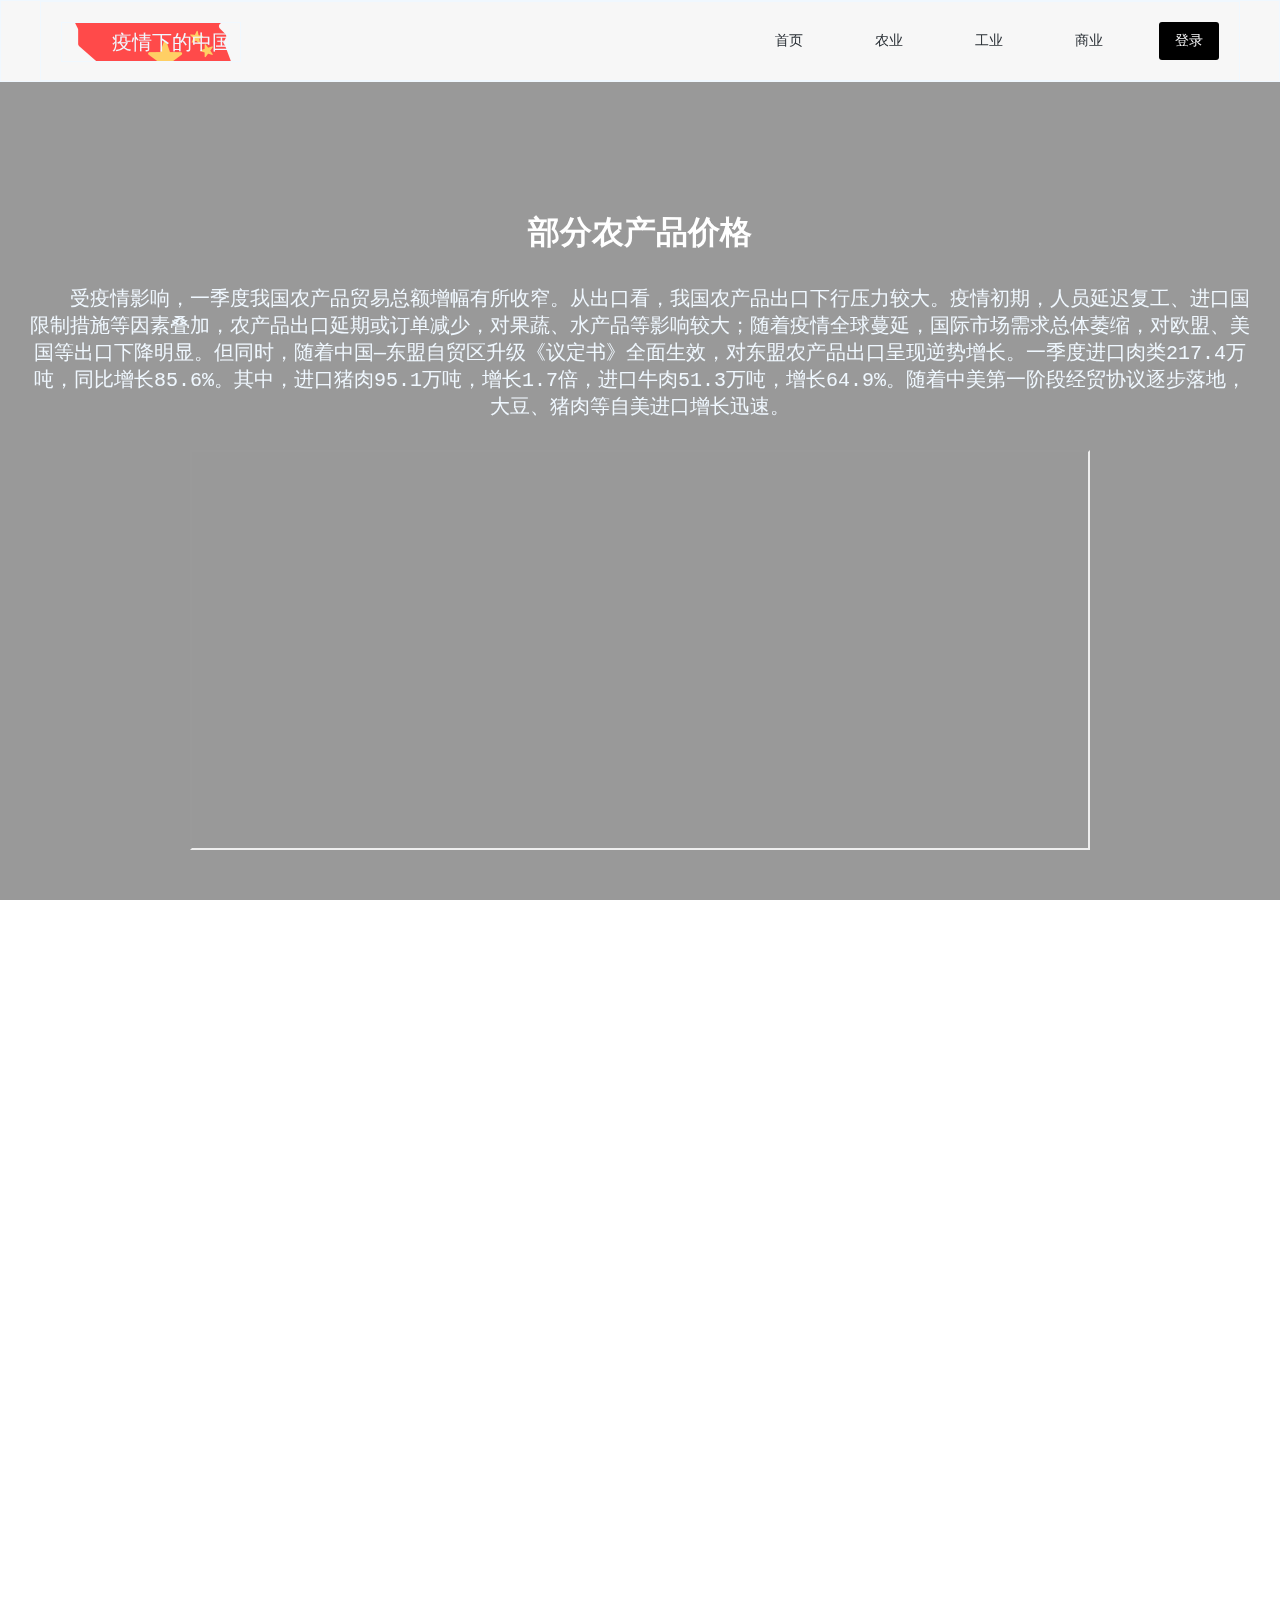
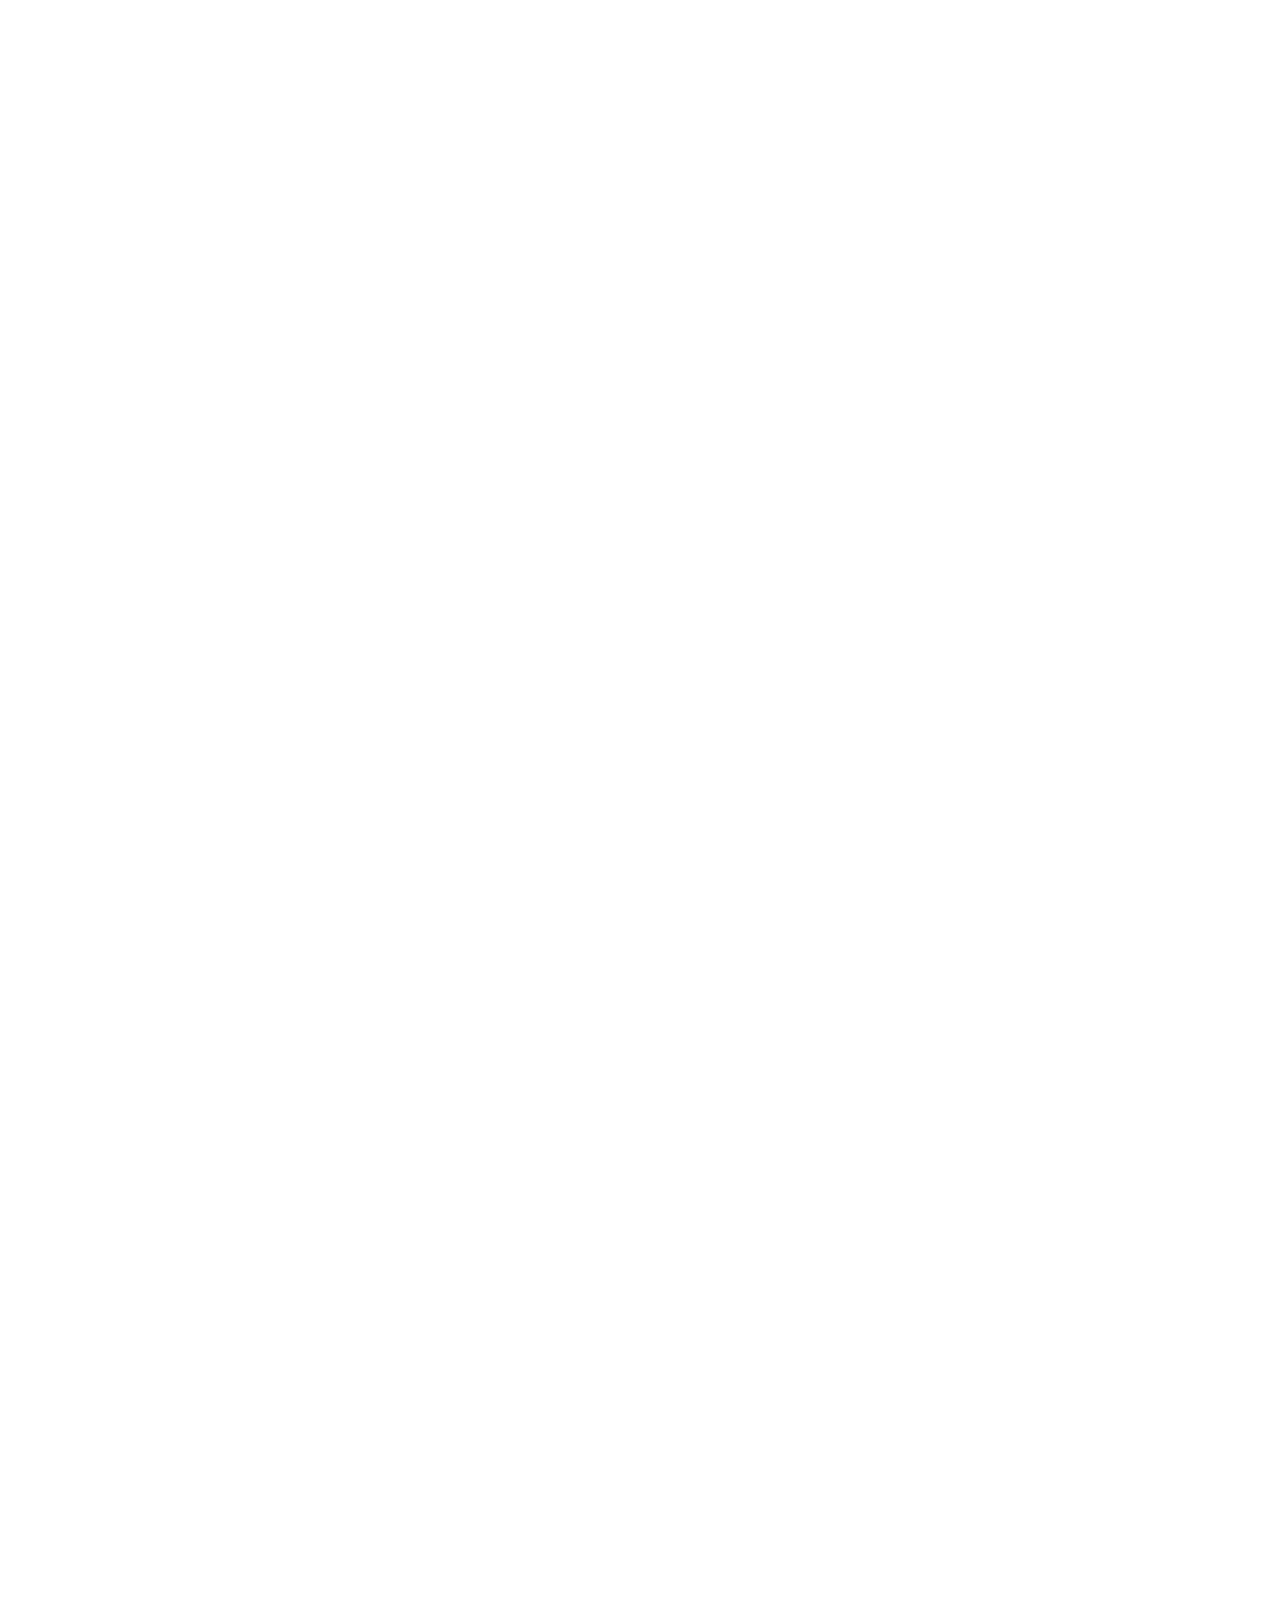
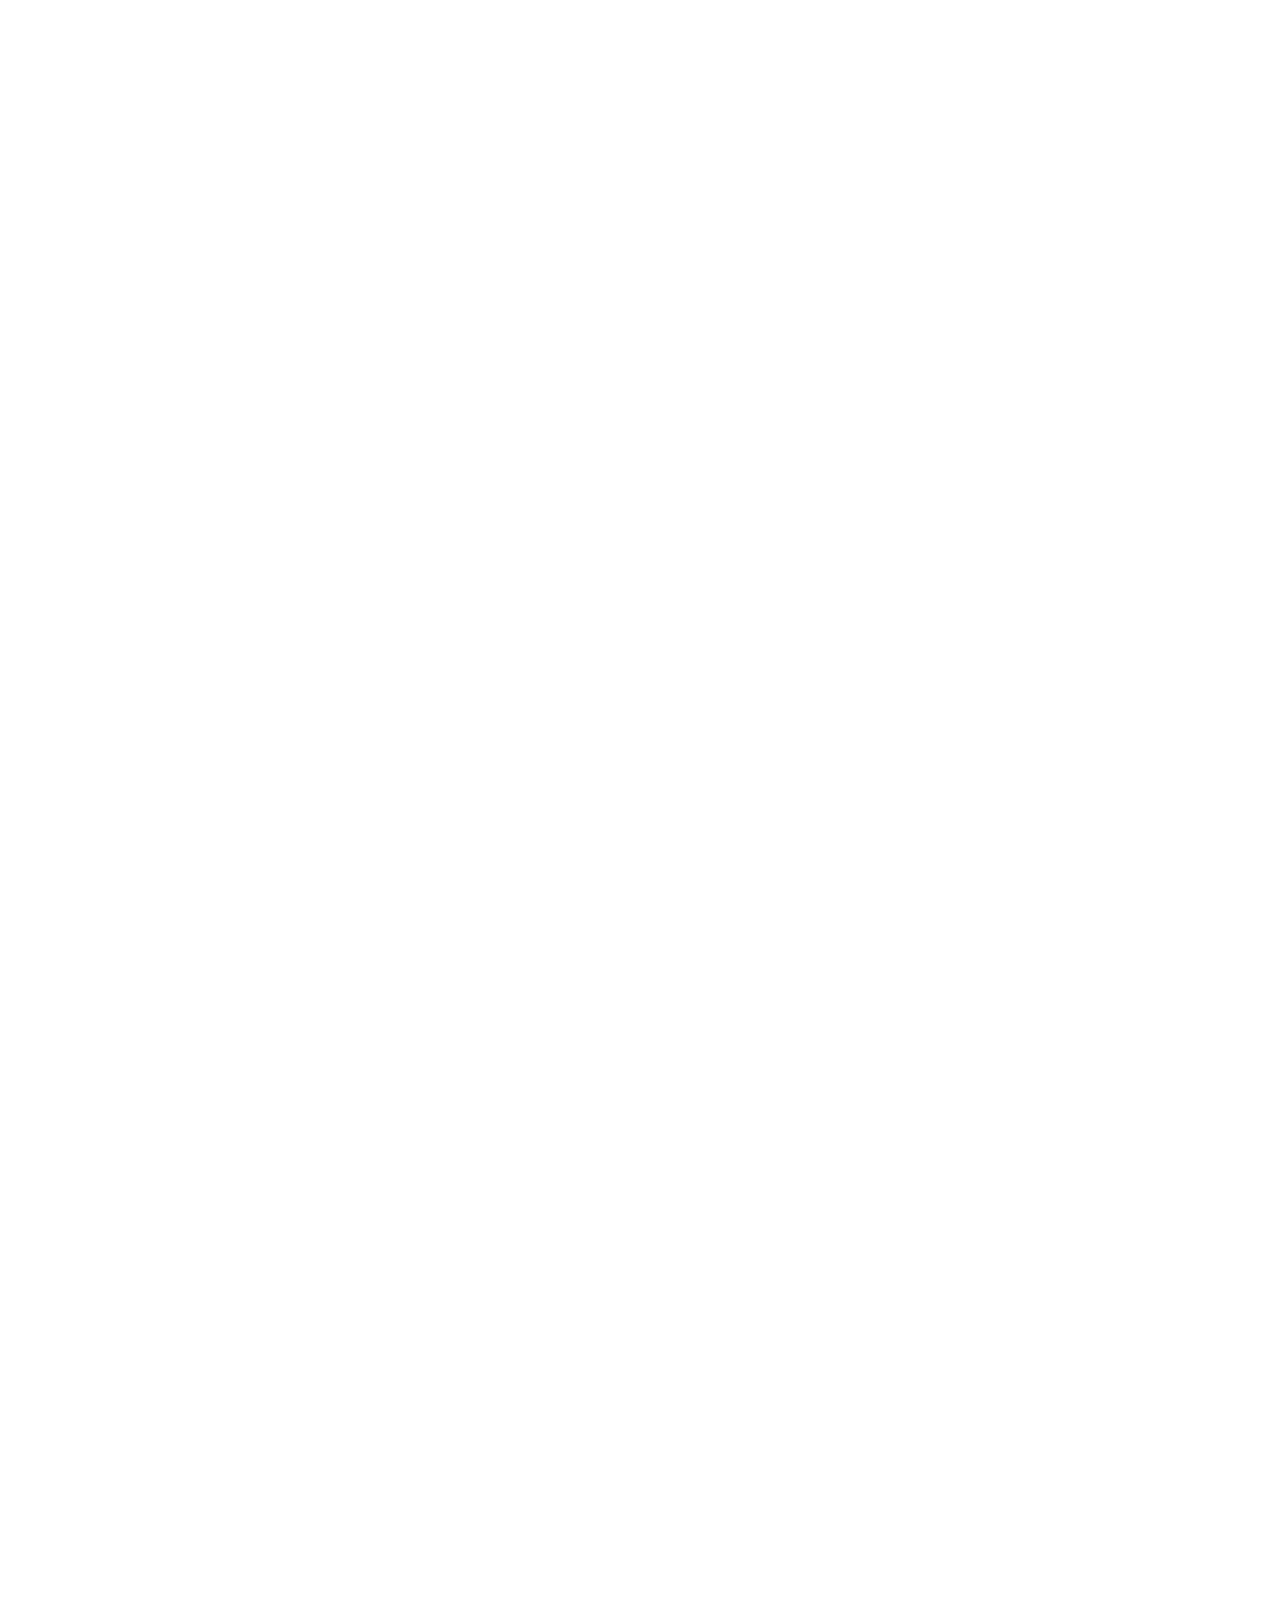
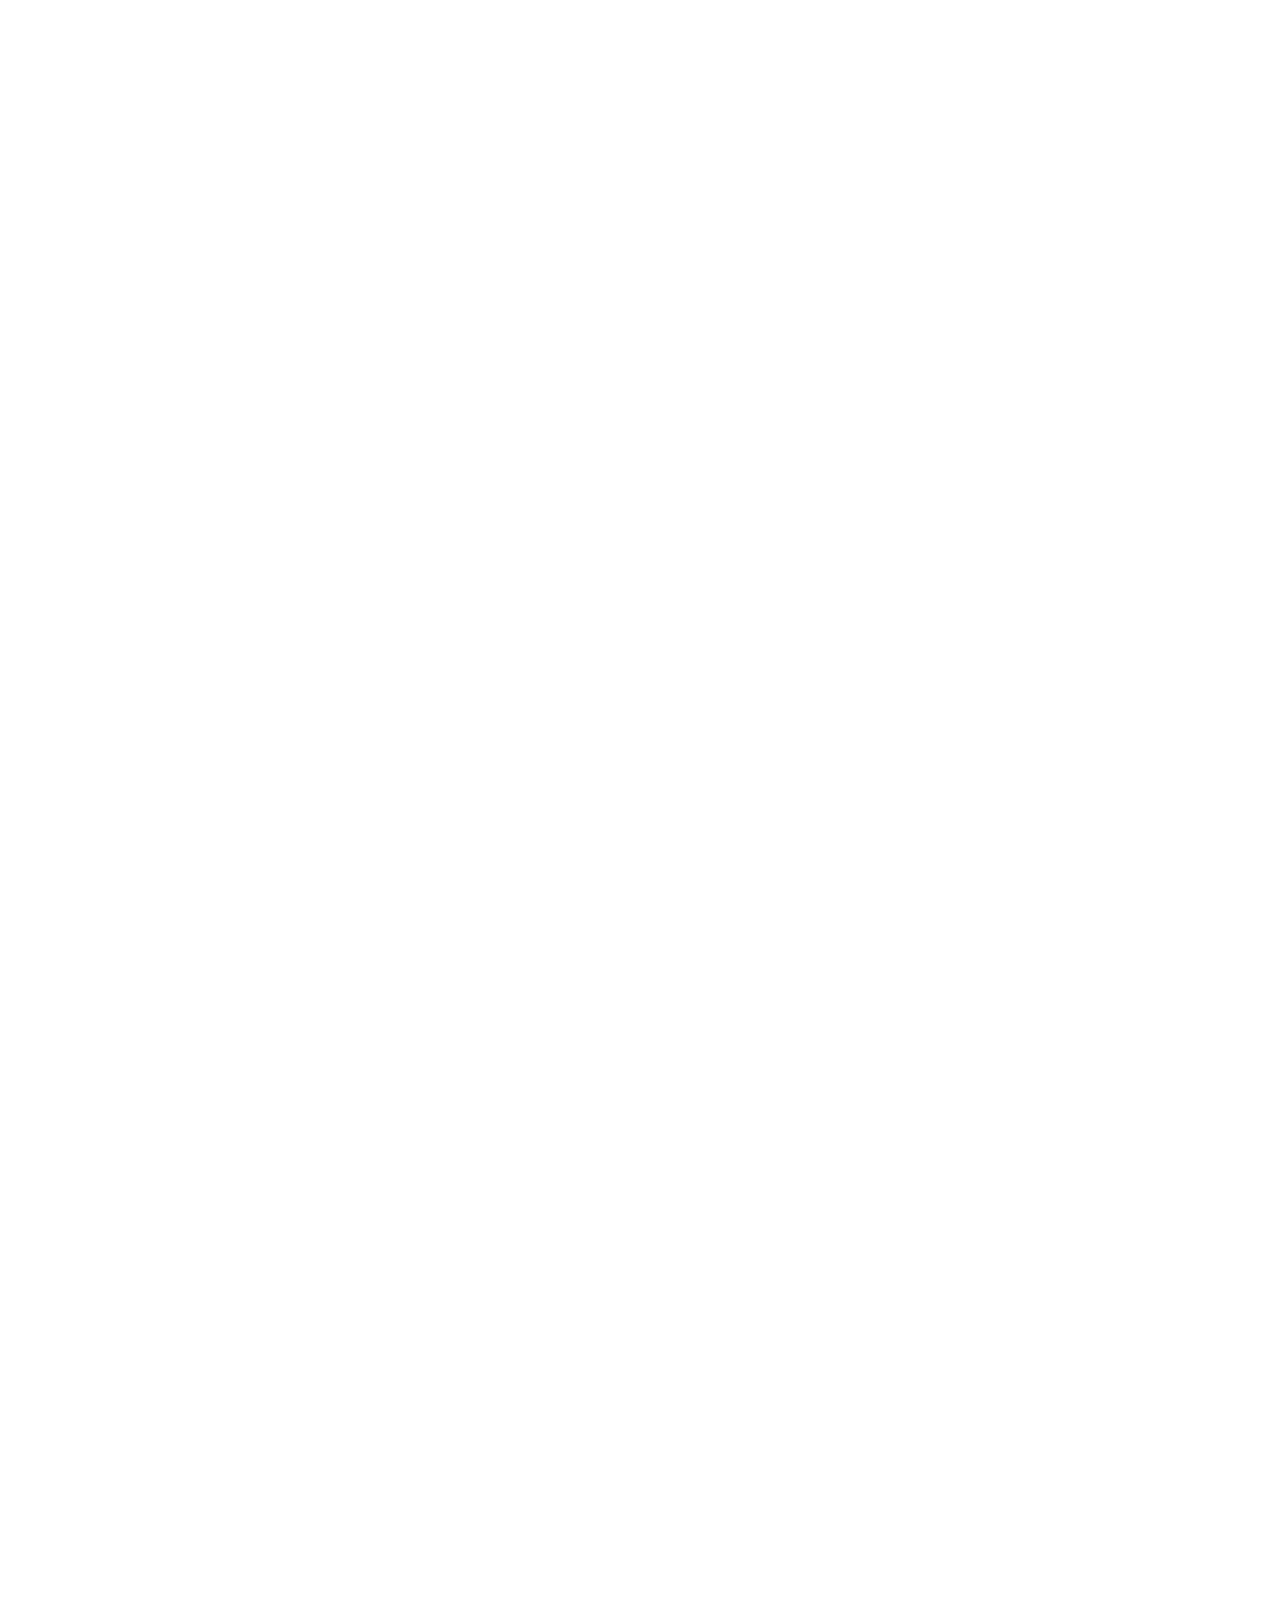
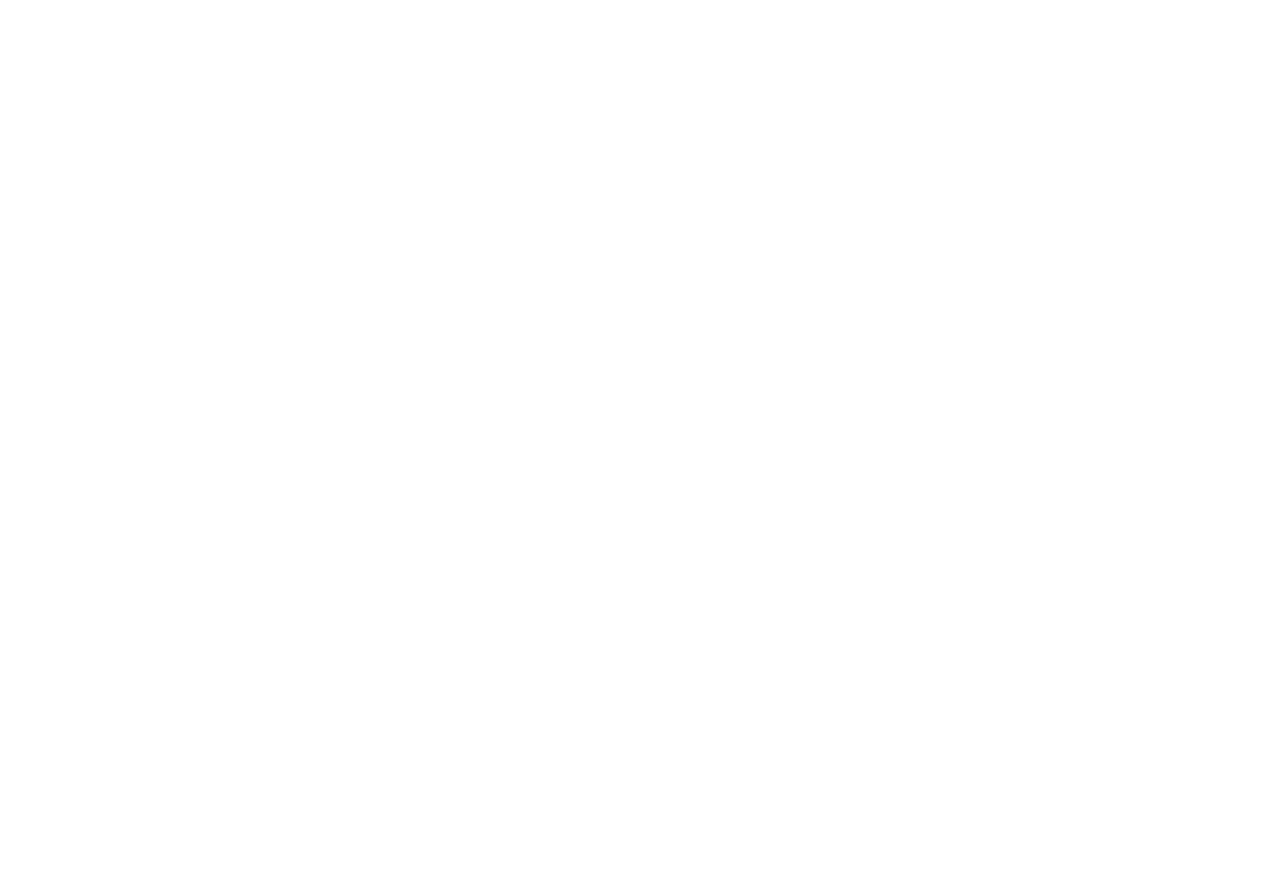
==== 农业/index.html @ 056273b5 "update files" ====
<!doctype html>
<html lang="ch">
<head>
<meta charset="utf-8">
<title>果蔬</title>
	<link rel="stylesheet" href="css/1.css"/>
	<link rel="stylesheet" href="css/header.css" />
</head>

<body>
	<!--导航头-->
	<header class="header" id="header">
		<div class="header_wrap">
			<div class="header_logo"><a name="top">疫情下的中国</a></div>
			<nav class="header_nav">
				<!--连接跳转-->
				<a href="../index.html" class="header_nav-item ">首页</a>
				<a href="../农业/index.html" class="header_nav-item">农业</a>
				<a href="../工业/index.html" class="header_nav-item">工业</a>
				<a href="../商业/index.html" class="header_nav-item">商业</a>
				<a href="../登录/登录.html" class="header_nav-item header_nav-item_custom_button">登录</a>
			</nav>
		</div>
	</header>
	<!--第一个滚动视差板块-->
	<div class="main">                                                          
		<section class="list-item">                                               
		  <div class="item-image">                                                
			<img src="img/A.jpg" alt="img-1">                                 
		  </div>                                                                  
		  <div class="item-text">                                                 
			<div class="text-title">部分农产品价格</div>
			<p class="text">受疫情影响，一季度我国农产品贸易总额增幅有所收窄。从出口看，我国农产品出口下行压力较大。疫情初期，人员延迟复工、进口国限制措施等因素叠加，农产品出口延期或订单减少，对果蔬、水产品等影响较大；随着疫情全球蔓延，国际市场需求总体萎缩，对欧盟、美国等出口下降明显。但同时，随着中国—东盟自贸区升级《议定书》全面生效，对东盟农产品出口呈现逆势增长。一季度进口肉类217.4万吨，同比增长85.6%。其中，进口猪肉95.1万吨，增长1.7倍，进口牛肉51.3万吨，增长64.9%。随着中美第一阶段经贸协议逐步落地，大豆、猪肉等自美进口增长迅速。
			</p>
			  <!--插入自己制作的动态数据图-->
			<iframe src="https://www.dycharts.com/show/c_e4cbf814f49f20856ac1b2afa8b15f2c" height="400" width="900"></iframe>                                        
		  </div>                                                                  
		</section>
		<!--第二个滚动视差板块-->
		<section class="list-item">                                               
		  <div class="item-image">                                                
			<img src="img/B.jpg" alt="img-2">                                 
		  </div>                                                                  
		  <div class="item-text">                                                 
			<div class="text-title">疫情期间“新”销售渠道</div> 
			<p class="text">⽣鲜电 商渠道消费强劲。⾯对疫情，⼀些⼤中型电商企业 快速响应，开辟助农销售绿⾊通道，在⼀定程度上 缓解农产品滞销难题，为⾃身带来较⼤业务量增 ⻓。据统计，我国⽣鲜电商⽇活跃⽤户数量春节前 不到800万个，春节后迅速突破1200万个。⽣鲜电 商渠道销售占⽐增⾄33.1%，提⾼17.6个百分点。 从⼈群分布看，中⻘年⼈是电商消费的主⼒军。21—40岁的消费者占⽐66.6%，41—55岁占⽐29.9%。其中，⾸次通过电商渠道购买农产品的消费者占⽐17.7%，新客户主要源⾃21—40岁年龄区间，40—55岁⼈群存在较⼤增⻓潜⼒。从消费品类看，电商渠道消费覆盖农产品全品类，⽔果、蔬菜、粮油消费较多，⾁类、禽蛋和⽜奶次之，⽔产品消费相对较少。此外，在线销售需打通采摘、分拣、包装、物流链条环节才能实现最终消费，由于消费者对电商渠道的⽣鲜农产品运输时效和产品质量提出更⾼要求，具备⾃建物流体系、选品和仓储配送能⼒的电商企业在此次疫情中表现更佳
			</p>
			<div class="firstBox">
				<!--使用横向数据图-->
				<iframe src="https://www.dycharts.com/show/c_9acadf4a9ce3545b4c7b016e38b98bab" height="400" width="900">
				</iframe> 
			</div>
		</div> 
			<div class="text-desc"></div>                                                                         
		</section>
		<!--第三个滚动视差板块-->
		<section class="list-item">                                               
		  <div class="item-image">                                                
			<img src="img/C.jpg" alt="img-3">                                  
		  </div>                                                                  
		  <div class="item-text">                                                 
			<div class="text-title">社区社群集中消费激增</div>
			<p class="text">社区社群集中消费激增，社区统⼀采购配送等模式逐步普及。社区菜店在各渠道销售占⽐增速最⾼，成为仅次于超市的重要渠道，占⽐达41%，较疫情前提⾼19.2个百分点。江苏、⼭东、⿊⻰江、湖北、天津社区菜店消费明显增强，分别提⾼50、47、42、24和23个百分点。社区团购模式得到迅速推⼴，占⽐由2%增⾄11.9%，且推⼴速度与疫情⻛险等级正相关。湖北地区社区团购渠道增⻓最为明显，提⾼47个百分点。武汉市开展农产品直供进社区的蔬菜、⽔产、禽蛋⽣产企业分别达到80家、99家和34家。截⾄4⽉12⽇，武汉全市累计配送团购蔬菜5.9万吨、⽔产品2700吨、鸡蛋4000余吨。北京社区团购渠道占⽐增加较快，提⾼11个百分点，⾼于全国平均⽔平。社区⾃发组织购物群，通过居⺠拼单由社区从批发市场代购⽣鲜农产品，其便利性和实惠性逐步被⼈们接纳。
			</p>
			  <!--由于没有具体数据只能用平面图-->
			<img src="img/16.PNG" height="400" width="900" alt="年龄消费图">
			<div class="text-desc"></div>                                         
		  </div>                                                                  
		</section> 
		<!--第四个滚动视差板块-->
		<section class="list-item">                                               
		  <div class="item-image">                                                
			<img src="img/D.jpg" alt="img-4">                                 
		  </div>                                                                  
		  <div class="item-text">                                                 
			<div class="text-title">疫情期间农产品购买力下降</div>
			  <p class="text">　受疫情影响，农产品需求端发⽣变化，各地机关团体⻝堂、餐饮与节庆活动相关的集体性消费需求明显减弱，但家庭⽇常⽣活消费需求是刚性的。受前期农产品价格结构性上涨、季节性因素和疫情对饮⻝结构影响，家庭消费较疫情发⽣前⼩幅增⻓。疫情期间绝⼤多数居⺠减少了购买农产品次数，但单次消费⾦额有所增加。据调查，七成以上居⺠每周购买农产品频次少于2次，仅2.5%的居⺠每天购买，⽉均购买农产品约9次；单次农产品消费⾦额在85—147元之间，家庭⽉平均消费⾦额约1044元。正常情况下我国居⺠⽉均购买农产品频次约10次，客单价约82元。
			</p>
			  <!--插入动态数据图-->
			<iframe src="https://www.dycharts.com/show/c_77a1f3fcce69cdf47474a858eab51898" height="400" width="900"></iframe>
			<div class="text-desc"></div>                                         
		  </div>                                                                  
		</section>
		<!--第五个滚动视差板块-->
		<section class="list-item">                                               
		  <div class="item-image">                                                
			<img src="img/I.jpg" alt="img-5">                                  
		  </div>                                                                  
		  <div class="item-text">                                                 
			<div class="text-title">疫情期间农产品滞销问题</div>
			<p class="text">　根据布瑞克农业大数据与人民日报三农频道联合发布的"全国农产品滞销大数据及供需对接平台"所采集到的数据显示，截至目前，平台已累计获取全国各地的农产品滞销/急售信息6379条，总重量约729万吨（部分禽畜类、花卉类的数量信息未折算）。从区域分析来看，目前广西、甘肃、广东、江苏、河南、山东、云南农产品滞销情况严重。 从品种分析来看：蔬菜、柑橘、香蕉、苹果、梨、鸡蛋、肉鸡、水产品滞销严重。品种滞销与产区存在显著相关性，冬季农业生产活跃地区农产品滞销较为严重。华南地区滞销农产品主要是应季水果、冬季大田蔬菜，淡水及海水鱼类，黄羽肉鸡；江苏主要是水产，黄羽肉鸡；鸡蛋及大棚蔬菜全国各主产区均出现严重或较为严重滞销；苹果、梨存储水果等滞销集中甘肃、山东等产区。从滞销品种来看，蔬菜类滞销信息最多，其次是水果、畜禽等。从滞销农产品的重量来看，蔬菜、水果滞销量分别达到430万吨、250万吨。
			</p>
			  <!--由于图片没有具体数据因此没有制作动态数据图-->
			<img src="img/10.jpg" height="400" width="900" alt="滞销图">
			<div class="text-desc"></div>                                         
		  </div>                                                                  
		</section>
		<!--第六个滚动视差板块-->
			<section class="list-item">                                               
		  <div class="item-image">                                                
			<img src="img/F.jpg" alt="img-5">                                  
		  </div>                                                                  
		  <div class="item-text">                                                 
			<div class="text-title">农产品滞销趋势分析</div>
			<p class="text">　一是从舆情监测来看，农产品滞销的热度在下降，一定程度上反映了农产品滞销情况逐步缓解。对农产品滞销种/养殖户进行了电话回访，从回访结果来看，蔬菜、水果滞销问题有所缓和，开始陆续有收购商进村收购，但部分地区村路堵塞导致产品运不出，原料运不进矛盾仍较为尖锐，近2成种植户反馈滞销问题基本解决，5成左右反馈滞销问题得到部分解决，3成反馈滞销问题未出现实际性好转。肉禽方面大部分养殖户反馈滞销问题已经缓解，其中广东、浙江肉禽滞销问题已得到解决，活禽价格回升至养殖成本上方，鸡蛋方面滞销问题普遍得到缓解，新产鸡蛋基本能及时销售，春节期间生产鸡蛋虽然价格较大，但开始有收购商大量收购。水产滞销问题当前仍较为严重，除了广东政府出台水产品收储政策，滞销问题有所好转，其他地区水产滞销问题仍较为严峻。水产已经或者即将开始新年度投苗，当季水产滞销时间长必然影响下年度的投苗及生产。
			</p>
			  <!--一个动态图，由于图片较大需要往下拖动播放-->
		    <iframe src="https://www.dycharts.com/show/c_95e159773ce7c07e125bad63c2aae53a" height="400" width="900">
			</iframe>
			<div class="text-desc"></div>                                         
		  </div>                                                                  
		</section>
			<section class="list-item">                                               
		  <div class="item-image">                                                
			<img src="img/G.jpg" alt="img-5">                                  
		  </div>                                                                  
		  <div class="item-text">
			  <!--第七个滚动视差板块，关于政策建议-->
			<div class="text-title">农产品滞销对策建议</div>
			<p class="text">一是尽快摸清农产品滞销总量和当前供销链条的薄弱环节。可统筹利用现有农产品滞销信息平台，依托农村网格化管理模式和信息化手段，分地域分层次摸清农产品滞销底数，厘清目前农产品供销链条的薄弱环节，分类精准施策，有针对性地搭建和修补供销网络。</p>
			<p class="text">二是在做好疫情防控工作同时尽快疏通农产品运输 "最后一公里"。近期多部委密集发布农业生产及流通政策，一定程度缓解了农产品运输问题，主干路运输情况明显改善，但基层防疫加码、自我封闭现象仍然突出，"村口"拦阻直接导致大量蔬果无法运出甚至烂在地里。要实事求是做好防控工作，压实农产品运输保障的主体责任，防止封城政策层层加码带来伤农事件。</p>
			<p class="text">三是统筹现有平台资源做好农产品供需对接。部分互联网平台公司已自发建立滞销农产品供需信息对接平台，要进一步整合优化现有资源，鼓励互联网平台、物流公司、农产品贸易公司利用技术优势积极参与助农保供。在缓解农产品滞销同时，解决部分地区出现的蔬果供应短缺、价格高涨、种类减少等民生问题。</p>
			<p class="text">四是适时让联防联控工作机制发挥更多复工复产保障职能。联防联控工作机制在疫情防控工作中发挥了极其重要的作用，极大提升了防疫工作成效。在下一步复工复产工作中，要继续用好联防联控工作机制，由专门部门牵头摸清农产品供需链条各环节堵点，相关部门协调配合尽快加以解决。</p>
			<p class="text">五是对部分耐仓储，且新年度即将展开的品种采用适当补贴或收储。浙江前期启动对本省活禽屠宰补贴政策，随后广东对本省活禽、水产品进行收储，目前来看禽肉价格回升至成本上方，养殖户资金得到流动，开始逐步补栏恢复生产，水产方面滞销情况也有所好转。适当补贴或收储主要是促使产业正常，减少过长时间滞销对产业新年度生产产生严重影响，且收储的产品可以为未来一段时间可能出现阶段性供应紧张提供保障。</p>
			<p class="text">六是对部分前期严重滞销且已经影响生产品种做好监测，防止市场过度囤积，导致价格阶段性大幅飙升。肉禽1月份至今补栏量一直维持极低水平，部分地区补栏量不足正常水平的2成。根据肉鸡生长的特点，1-2月份极低补栏量很可能导致4-5月鸡肉供应阶段性出现断档，而在猪肉供应偏紧大环境下，做好相应的监测和舆情引导，防止市场囤积，出现价格大幅上涨。</p>
			<div class="text-desc"></div>
		  </div>                                                                  
		</section>
			<section class="list-item">                                               
		  <div class="item-image">                                                
			<img src="img/H.jpg" alt="img-5">                                  
		  </div>
			<!--滞销果蔬购买平台大部分是网络直播形式，了解到阿里这个平台售卖的很多蔬菜也是帮助农民的-->
		  <div class="item-text">                                                 
			<div class="text-title"><a href="https://p4psearch.1688.com/">滞销果蔬买平台</a></div>
			  <br>
			  <br>
			  <br>
			  <br>
			  <br>
			  <br>
			  <br>
			  <br>
			  <br>
			  <br>
			  <br>
			  <br>
			<a href="#top"><img src="img/返回顶部.PNG" alt="返回顶部" height="30"></a><!--悬浮导航没办法用到滚动视差上-->
			<p>返回顶部</p>
			<div class="text-desc"></div>                                         
		  </div>                                                                  
		</section>
		</div>
	</body>
</html>
---- 农业/css/1.css ----
@charset "utf-8";
/* CSS Document */
* {
	  box-sizing: border-box;
	}

	html, body {
	  padding: 0;
	  margin: 0;
	}

	html {
	  /* 需要隐藏最外层不可见区域以使视差生效 */
	  overflow: hidden;
	}

	body {
	  width: 100vw;
	  height: 100vh;
	  perspective: 100px;
	  transform-style: preserve-3d;
	  /* 3D的容器要允许overflow才能生效 */
	  overflow-y: auto;
	}
	a{text-decoration: none;
	color: aliceblue}   /* 去掉默认a标签的下划线/白色字体 */    	
	.main {
	  display: flex;
	  flex-direction: column;
	  align-items: center;
	  justify-content: center;
	}

	.list-item {
	  display: flex;
	  flex-direction: column;
	  justify-content: center;
	  align-items: center;
	  position: relative;
	  width: 100%;
	  height: 100vh;
	  overflow: hidden;
	}

	.list-item:hover .item-image::before {
	  background-color: rgba(0, 0, 0, 0.2);
	}

	.item-image {
	  position: absolute;
	  width: 100%;
	  height: 100%;
	  transform: translateZ(-50px) scale(2.4);
	  z-index: -1;
	}

	.item-image::before {
	  position: absolute;
	  content: "";
	  display: block;
	  width: 100%;
	  height: 100%;
	  transition: all 0.5s ease;
	  background-color: rgba(0, 0, 0, .4);
	}

	.item-image img {
	  display: block;
	  width: 100%;
	  height: 100%;
	  object-fit: cover;
	}
 
	.item-text {
	  font-family: 'Courier New', Courier, monospace;
	  text-align: center;
	  color: #ffffff;
	}

	.text-title {
	  font-size: 2rem;
	  font-weight: bold;
	  margin-bottom: 20px;
	}

	.text-desc {
	  font-size: 1.2rem;
	}
	.text{font-size: 20px;
		color:aliceblue;
		letter-spacing: normal;
		margin-left: 30px;
		text-indent: 2em;
		margin: 30px;
		text-decoration: none}
---- 农业/css/header.css ----
@charset "utf-8";
/* CSS Document */
body,h2,h3{
    padding: 0;
    margin: 0;
    font-size: 12px;
    font-family:"Songti SC";
}
a{
    text-decoration: none;
}
 
/*导航头*/
.header{
    background-color: #f7f7f7f7;
    border: 1px solid aliceblue;
}
 
.header_wrap{
    height: 80px;
    width: 1200px;
    position: relative;
    border: 1px solid aliceblue;
    margin: 0 auto;
}
.header_logo{
    border: 1px solid aliceblue;
    width: 180px;
    height: 40px;
    line-height: 38px;
    text-indent: 50px;
    font-size: 20px;
    color: #07111b;
    background: url("../img/中国.png") left center no-repeat;
    position: absolute;
    top: 50%;
    margin-top: -19px;
    left: 20px;
}
.header_nav{
    position: absolute;
    right: 20px;
    height: 38px;
    line-height: 38px;
    top: 50%;
    margin-top: -19px;
}
 
.header_nav-item{
    color: #292f35;
    font-size: 14px;
    display: block;
    height: 38px;
    width: 60px;
    float: left;
    margin-left: 40px;
    text-align: center;
}
 
.header_nav-item_custom_button{
    background-color: #000;
    color: #f4f4f5;
    text-align: center;
    width:60px;
    border-radius: 3px;
}
 
/*动画----------------------------------------------*/
/*此样式通过js加载到.header+.header_status_black 上*/
.header_status_black{
	/*添加动画过渡时间*/
    transition: all 1s;
    background-color: rgba(0,0,0,.5);
    position: fixed;
    top: 0;
    left: 0;
    right: 0;
    z-index:3; 
 }
 /*此样式通过js加载到.header_nav-item+.item_color上*/
 .item_color{
 	/*添加动画过渡时间*/
 	transition: all 2s;
 	color: #F4F4F5;
 	font-size: 17px;
 }
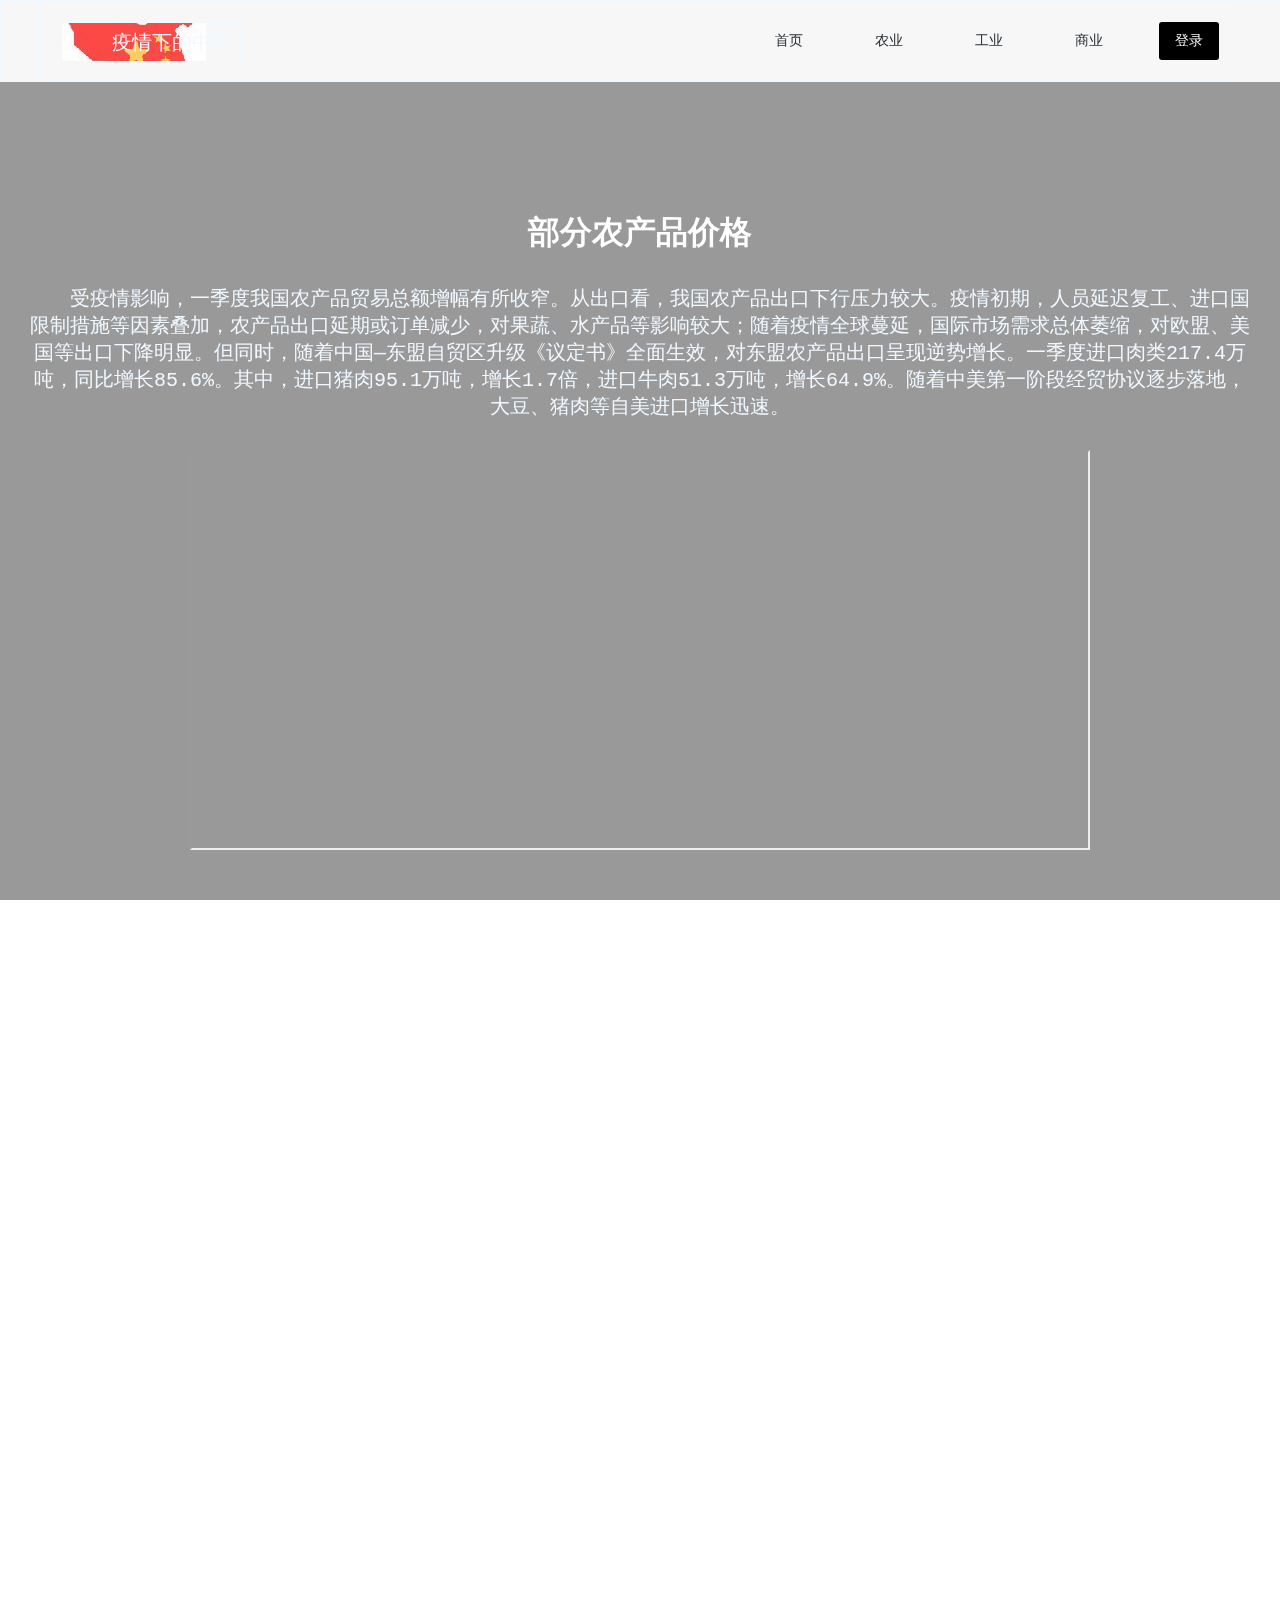
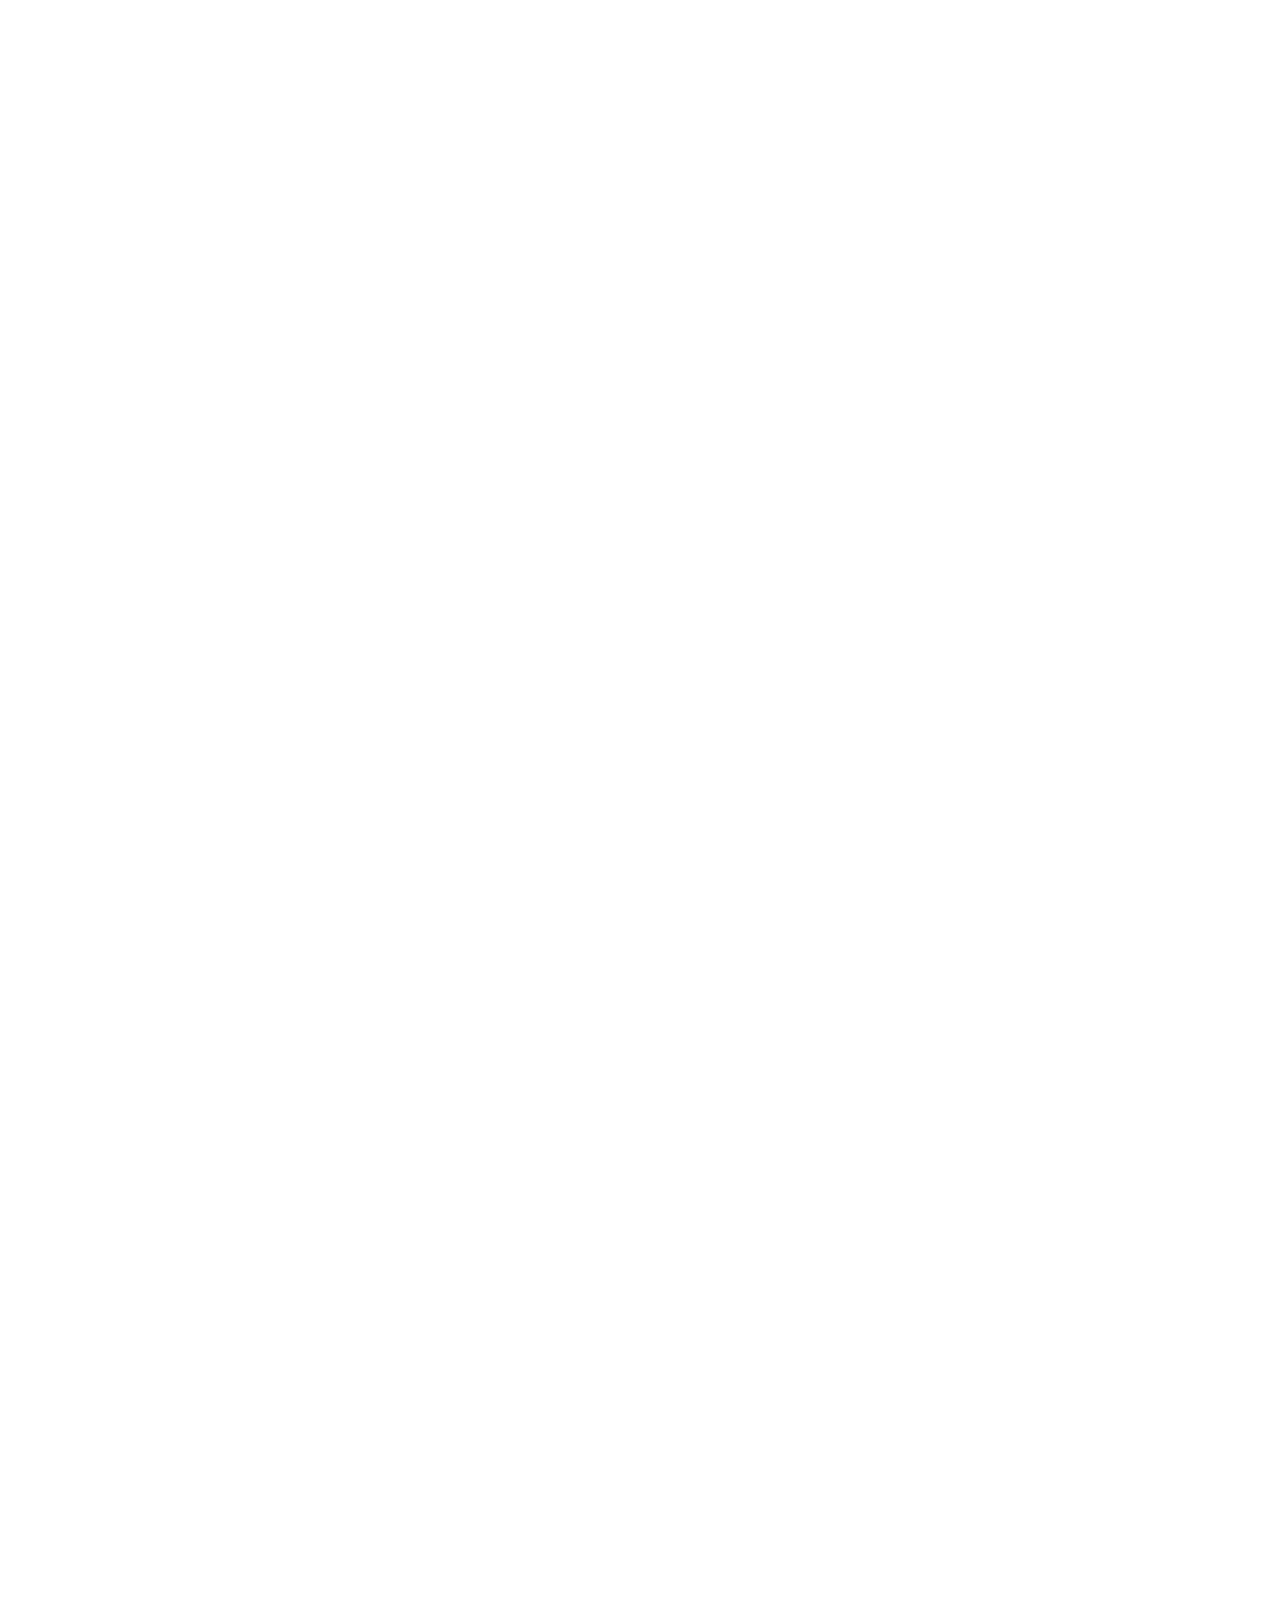
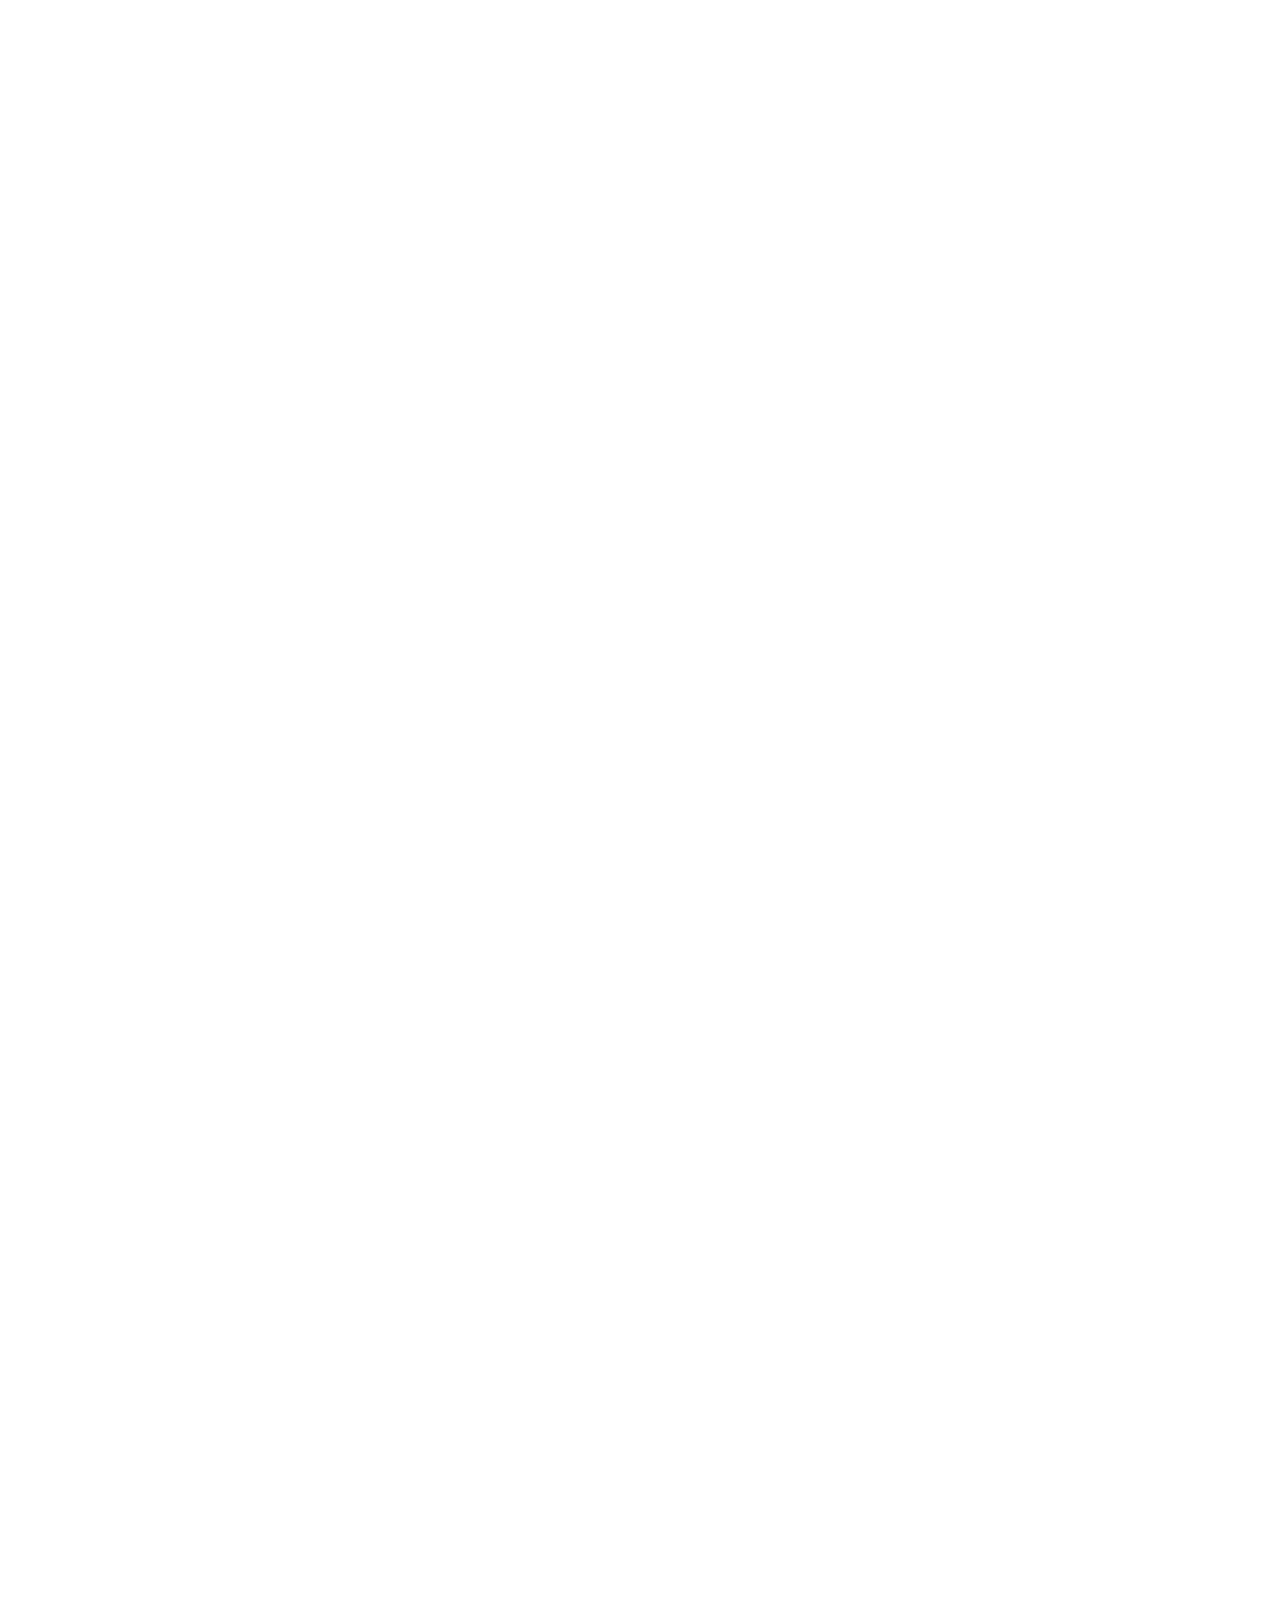
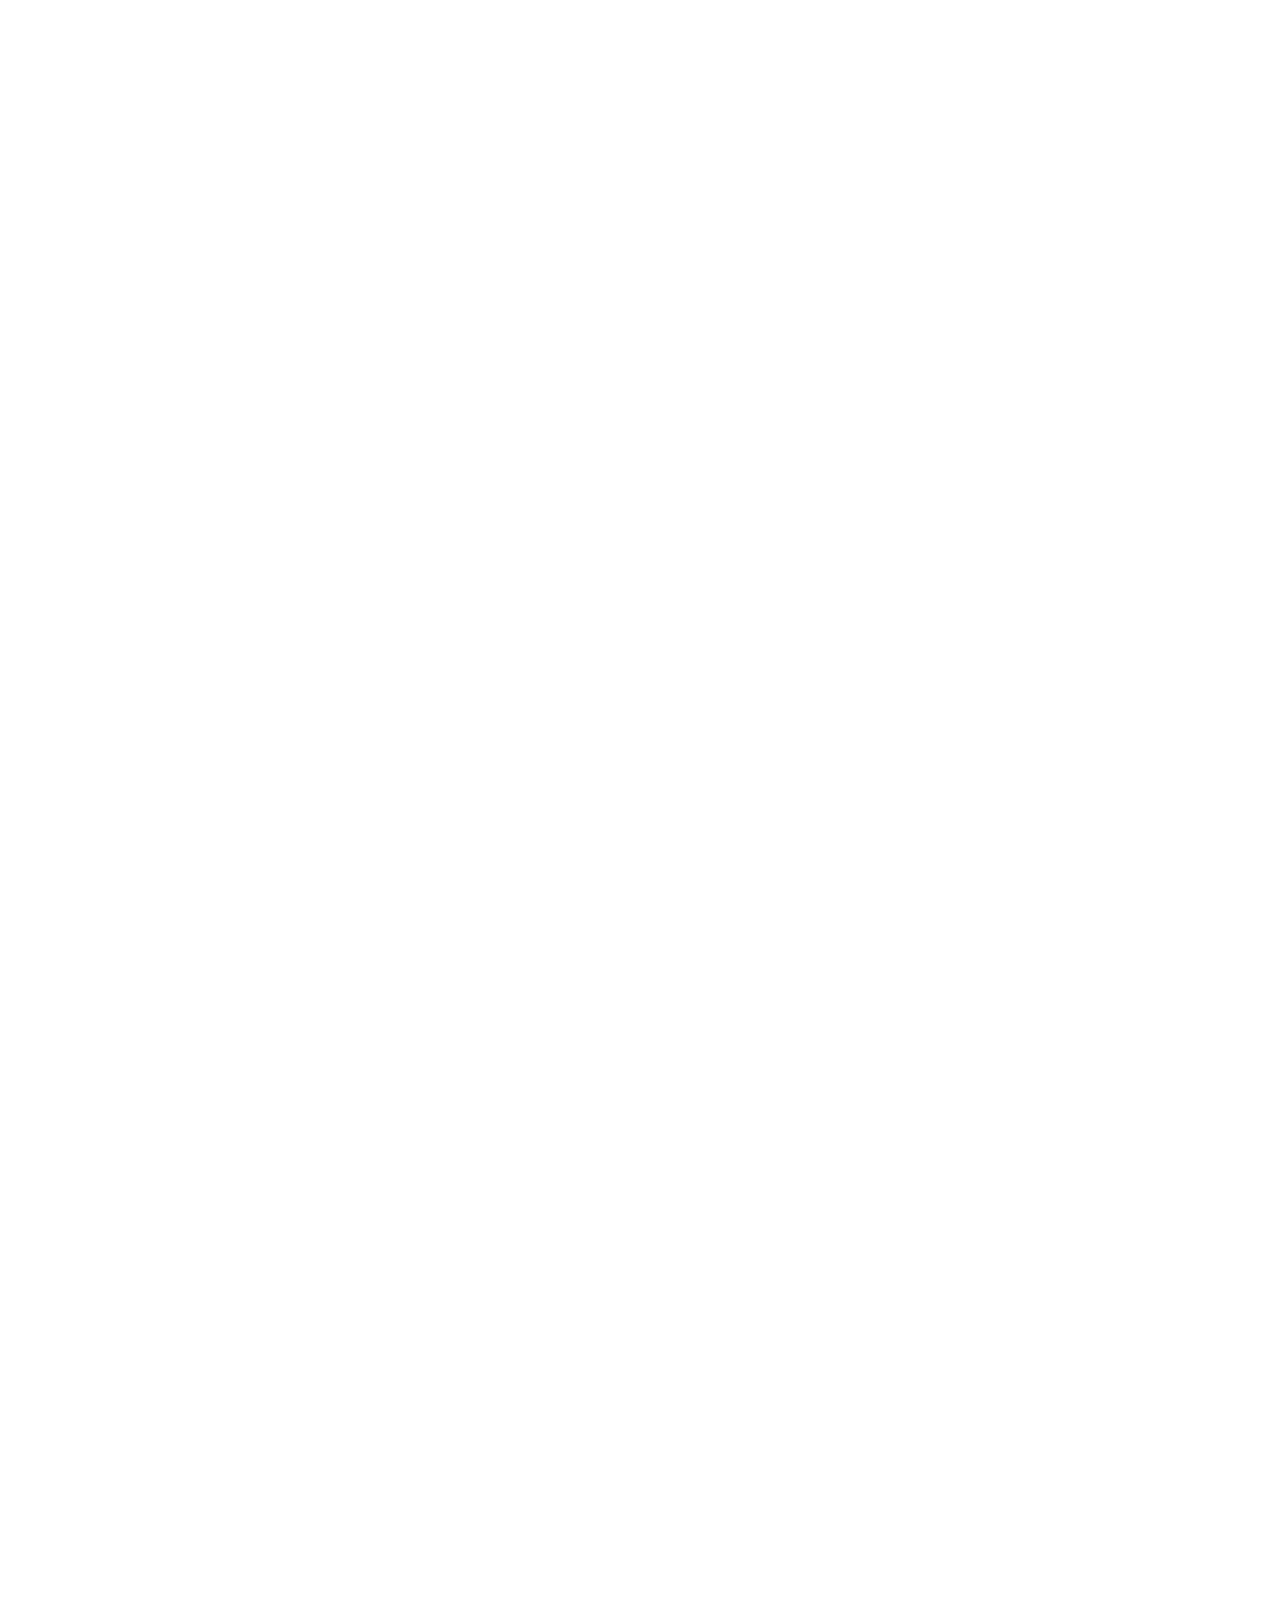
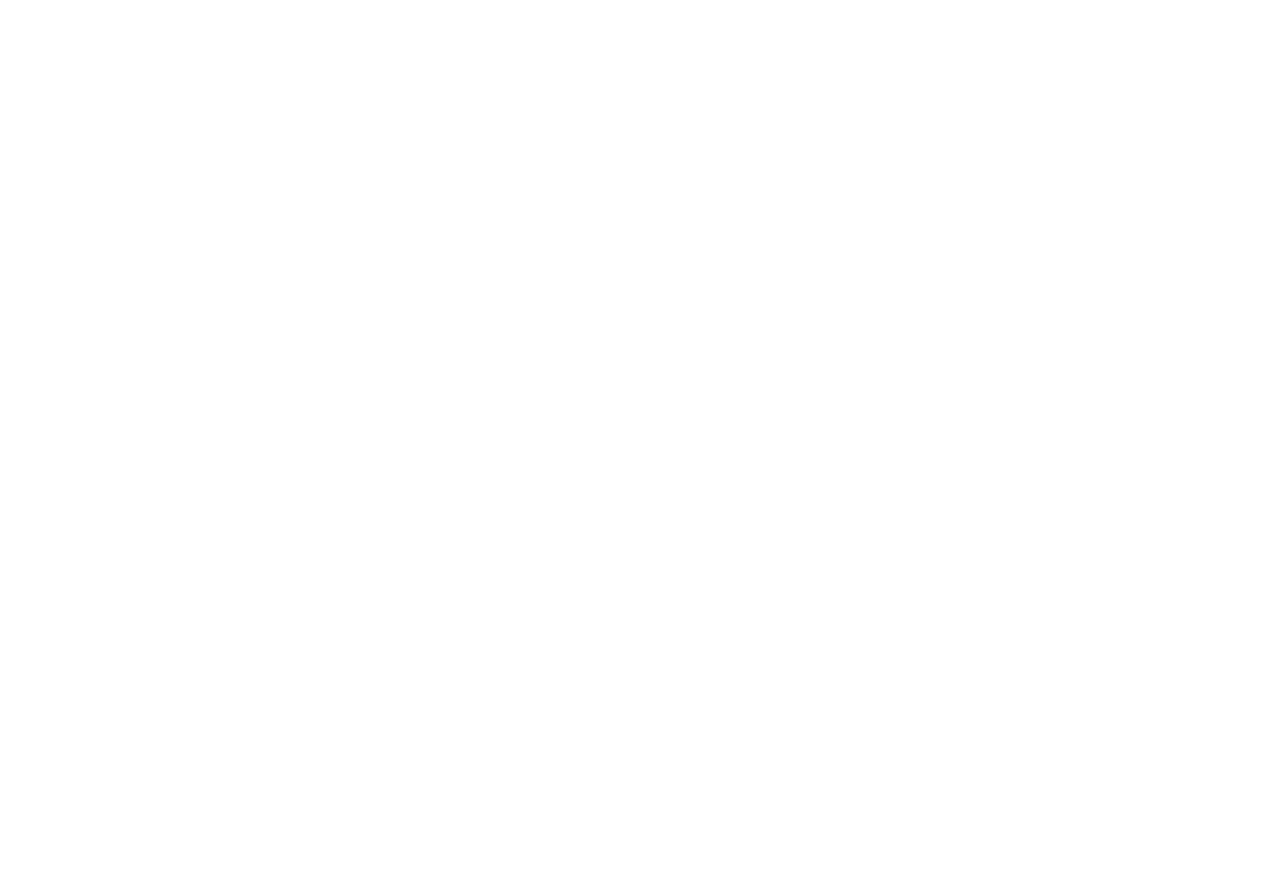
==== commit 02244b4c: "update files" ====
--- a/农业/index.html
+++ b/农业/index.html
@@ -145,7 +145,7 @@
 			  <br>
 			  <br>
 			  <br>
-			<a href="#top"><img src="img/返回顶部.PNG" alt="返回顶部" height="30"></a><!--悬浮导航没办法用到滚动视差上-->
+			<a href="#top"><img src="img/返回顶部.png" alt="返回顶部" height="30"></a><!--悬浮导航没办法用到滚动视差上-->
 			<p>返回顶部</p>
 			<div class="text-desc"></div>                                         
 		  </div>                                                                  
--- a/农业/css/header.css
+++ b/农业/css/header.css
@@ -31,7 +31,7 @@
     text-indent: 50px;
     font-size: 20px;
     color: #07111b;
-    background: url("../img/中国.png") left center no-repeat;
+    background: url("../img/中国.jpg") left center no-repeat;
     position: absolute;
     top: 50%;
     margin-top: -19px;
